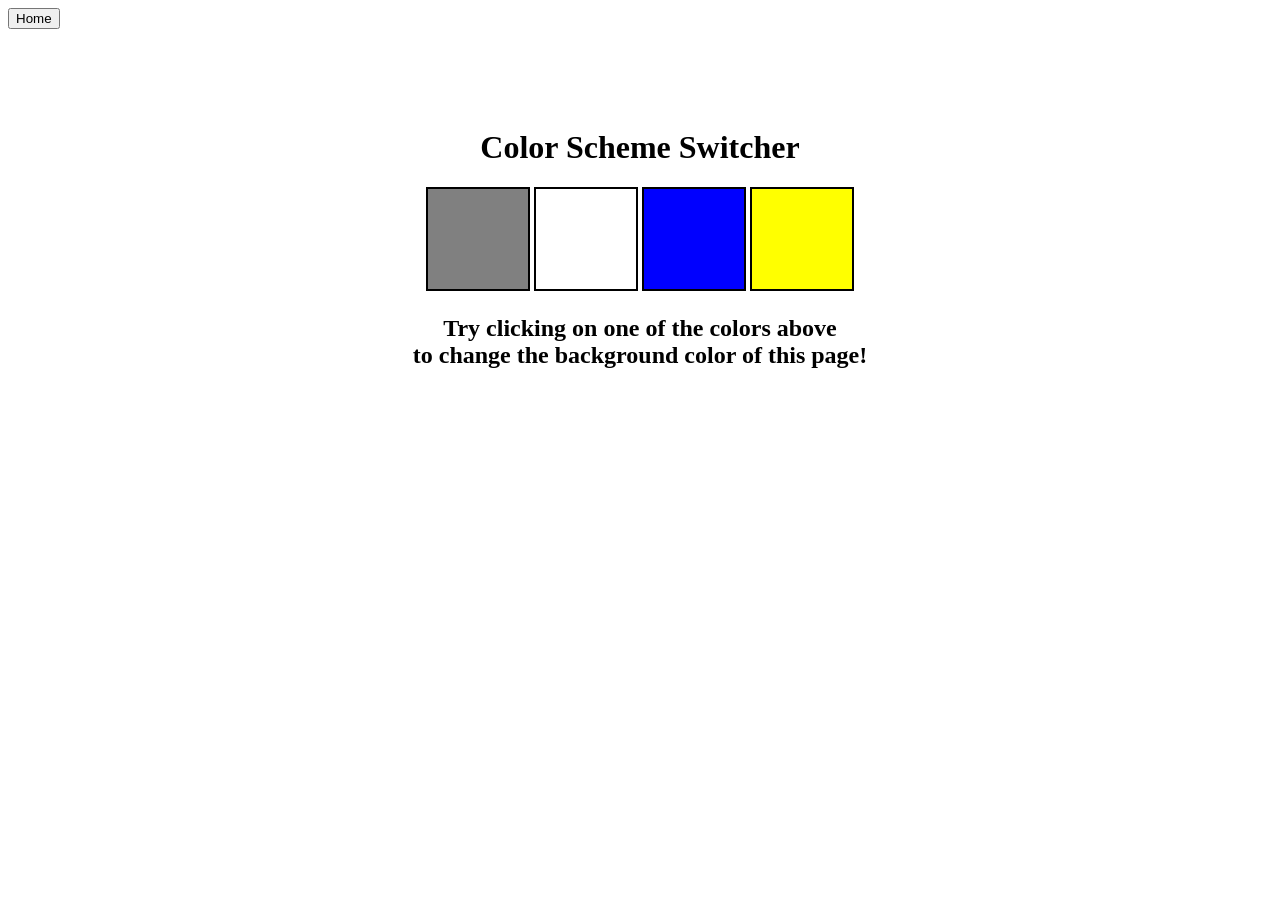
==== ColorChanger/index.html @ a05bc0a9 "files are added" ====
<!DOCTYPE html>
<html lang="en">
  <head>
    <meta charset="UTF-8" />
    <meta name="viewport" content="width=device-width, initial-scale=1.0" />
    <meta http-equiv="X-UA-Compatible" content="ie=edge" />
    <link rel="stylesheet" href="style.css" />
    <link rel="stylesheet" href="../styles.css" />
    <title>JavaScript Background Color Switcher</title>
  </head>
  <body>
    <nav>
      <a href="/" aria-current="page"><button>Home</button></a>
    
    </nav>
    <div class="canvas">
      <!-- <a
        style="
          background-color: #fff;
          padding: 10px 30px;
          border-radius: 8px;
          color: #212121;
          text-decoration: none;
          border: 2px solid #212121;
        "
        href="../index.html"
        >Back to Home Page</a
      > -->
      <h1>Color Scheme Switcher</h1>
      <span class="button" id="grey"></span>
      <span class="button" id="white"></span>
      <span class="button" id="blue"></span>
      <span class="button" id="yellow"></span>
      <h2>
        Try clicking on one of the colors above
        <span>to change the background color of this page!</span>
      </h2>
    </div>
    <script src="test.js"></script>
  </body>
</html>
---- ColorChanger/style.css ----
html {
    margin: 0;
  }
  
  span {
    display: block;
  }
  .canvas {
    margin: 100px auto 100px;
    width: 80%;
    text-align: center;
  }
  
  .button {
    width: 100px;
    height: 100px;
    border: solid black 2px;
    display: inline-block;
  }
  
  #grey {
    background: grey;
  }
  
  #white {
    background: white;
  }
  #blue {
    background: blue;
  }
  #yellow {
    background: yellow;
  }
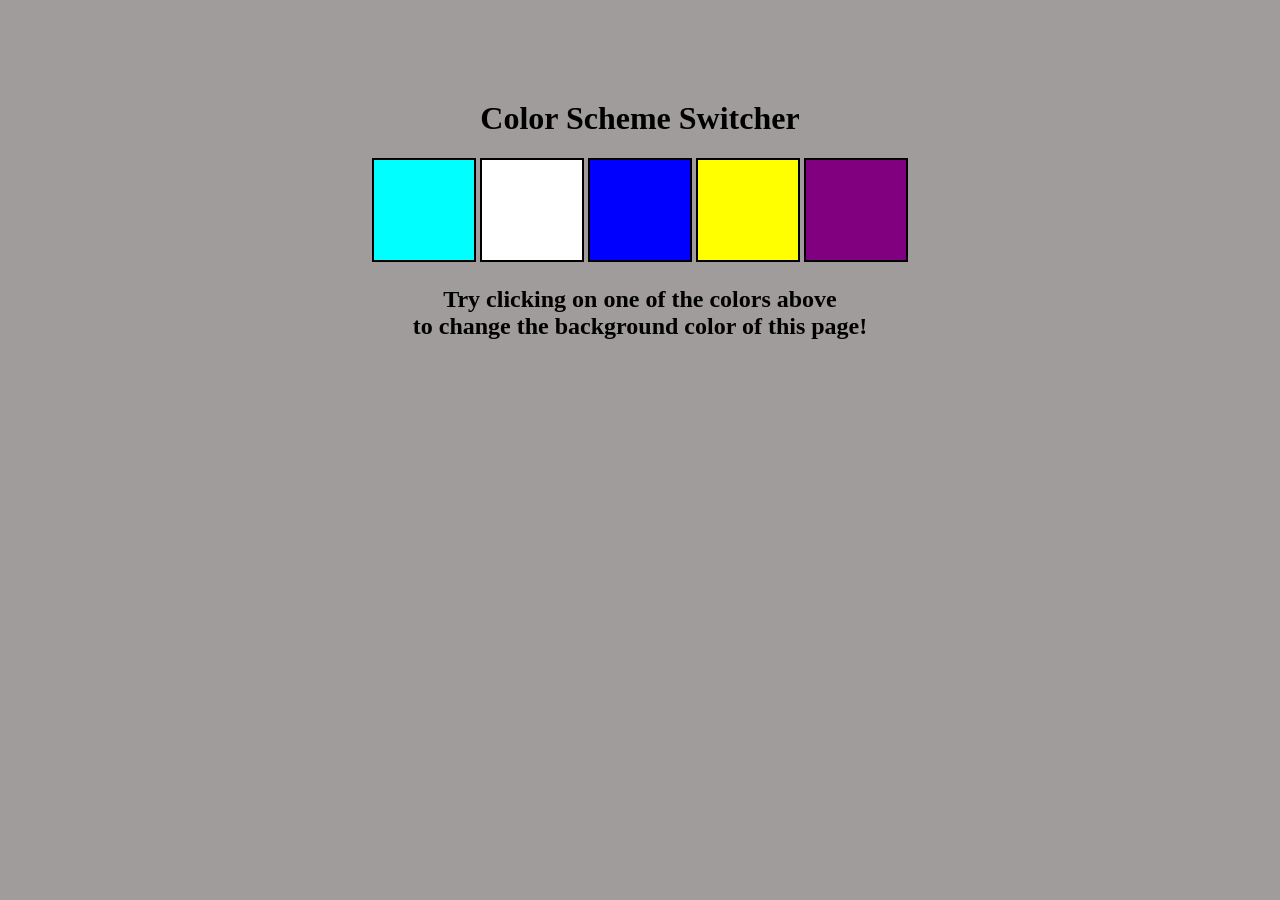
==== commit 1a7ec9c1: "added colorChanger project" ====
--- a/ColorChanger/index.html
+++ b/ColorChanger/index.html
@@ -10,8 +10,7 @@
   </head>
   <body>
     <nav>
-      <a href="/" aria-current="page"><button>Home</button></a>
-    
+      
     </nav>
     <div class="canvas">
       <!-- <a
@@ -27,15 +26,16 @@
         >Back to Home Page</a
       > -->
       <h1>Color Scheme Switcher</h1>
-      <span class="button" id="grey"></span>
+      <span class="button" id="aqua"></span>
       <span class="button" id="white"></span>
       <span class="button" id="blue"></span>
       <span class="button" id="yellow"></span>
+      <span class="button" id="purple"></span>
       <h2>
         Try clicking on one of the colors above
         <span>to change the background color of this page!</span>
       </h2>
     </div>
-    <script src="test.js"></script>
+    <script src="chaiaurcode.js"></script>
   </body>
 </html>
--- a/ColorChanger/style.css
+++ b/ColorChanger/style.css
@@ -1,34 +1,40 @@
 html {
-    margin: 0;
-  }
-  
-  span {
-    display: block;
-  }
-  .canvas {
-    margin: 100px auto 100px;
-    width: 80%;
-    text-align: center;
-  }
-  
-  .button {
-    width: 100px;
-    height: 100px;
-    border: solid black 2px;
-    display: inline-block;
-  }
-  
-  #grey {
-    background: grey;
-  }
-  
-  #white {
-    background: white;
-  }
-  #blue {
-    background: blue;
-  }
-  #yellow {
-    background: yellow;
-  }
-  +  margin: 0;
+}
+
+span {
+  display: block;
+}
+
+body{
+  background-color: rgb(161, 156, 156);
+}
+.canvas {
+  margin: 100px auto 100px;
+  width: 80%;
+  text-align: center;
+}
+
+.button {
+  width: 100px;
+  height: 100px;
+  border: solid black 2px;
+  display: inline-block;
+}
+
+#aqua {
+  background: aqua;
+}
+
+#white {
+  background: white;
+}
+#blue {
+  background: blue;
+}
+#yellow {
+  background: yellow;
+}
+#purple{
+  background: purple;
+}
